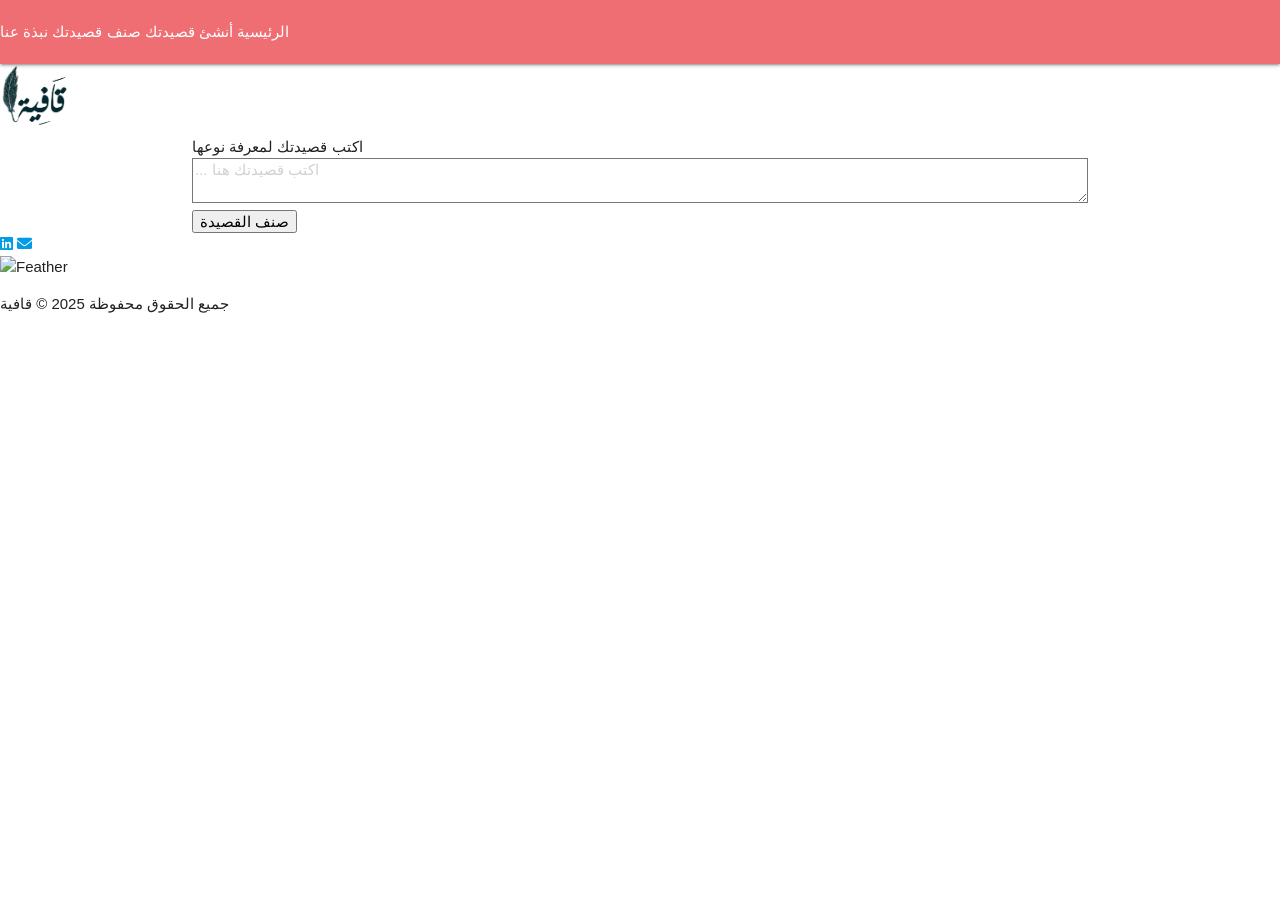
==== templates/poetry_classification.html @ 5c4c8d36 "m" ====
<!DOCTYPE html>

<!-- This defines the language of the page as Arabic (ar) -->
<html lang="ar">

<head>

    <!-- Link to use the cards (material) -->
    <link href="https://cdnjs.cloudflare.com/ajax/libs/materialize/1.0.0/css/materialize.min.css" rel="stylesheet">
    <!-- Link of the type of font used -->
    <link href="https://fonts.googleapis.com/css2?family=Amiri&display=swap" rel="stylesheet">
    <!-- Link of the icons used in the footer -->
    <link href="https://cdnjs.cloudflare.com/ajax/libs/font-awesome/6.0.0-beta3/css/all.min.css" rel="stylesheet">
    <!-- To link the CSS code to the interface -->
    <link href="{{ url_for('static', path='StyleSheets/poetry_classification.css') }}" rel="stylesheet">
    <!-- Fav Icon -->
    <link href="static\images\FavIcon.png" sizes="32x32" rel="icon" type="image/png">
    <!-- The page title -->
    <title>واجهة تصنيف الشعر | قافية</title>

</head>


<body>

    <!-- header -->
    <div class="header">
        <!-- navigation bar -->
        <nav>
            <a href="/">الرئيسية</a>
            <a href="/">أنشئ قصيدتك</a>
            <a href="#">صنف قصيدتك</a>
            <a href="/">نبذة عنا</a>
        </nav>
        <div class="logo">
            <a href="/">
                <img src="\static\images\qafiah_logo.png" alt="logo" width="70" height="65">
            </a>
        </div>
    </div>


    <!-- cards of the poets -->
    <div class="container">

        <div class="material-title">اكتب قصيدتك لمعرفة نوعها</div>

            <div class="material-card">

                <div class="material-card-content">

                    <textarea class="text-field" placeholder="... اكتب قصيدتك هنا"></textarea>

                    <button class="material-btn-last">صنف القصيدة</button>

                </div>

            </div>
     
    </div>

    <!-- footer -->
    <footer class="footer">
        <div class="container-footer">
            <div class="social-icons">
                <a href="https://linktr.ee/teamqafiah" target="_blank">
                    <i class="fab fa-linkedin"></i>
                </a>
                <a href="mailto:teamqafiah@gamil.com">
                    <i class="fas fa-envelope"></i>
                </a>
            </div>
            <div class="footer-content">
                <img src="static/images/feather.png" alt="Feather" class="feather-icon">
                <p class="footer-text">جميع الحقوق محفوظة 2025 © قافية</p>
            </div>
        </div>
    </footer>

    <!-- To link the JS code to the interface -->
    <script src="static/JavaScript/poetry_classification.js"></script>

</body>

</html>
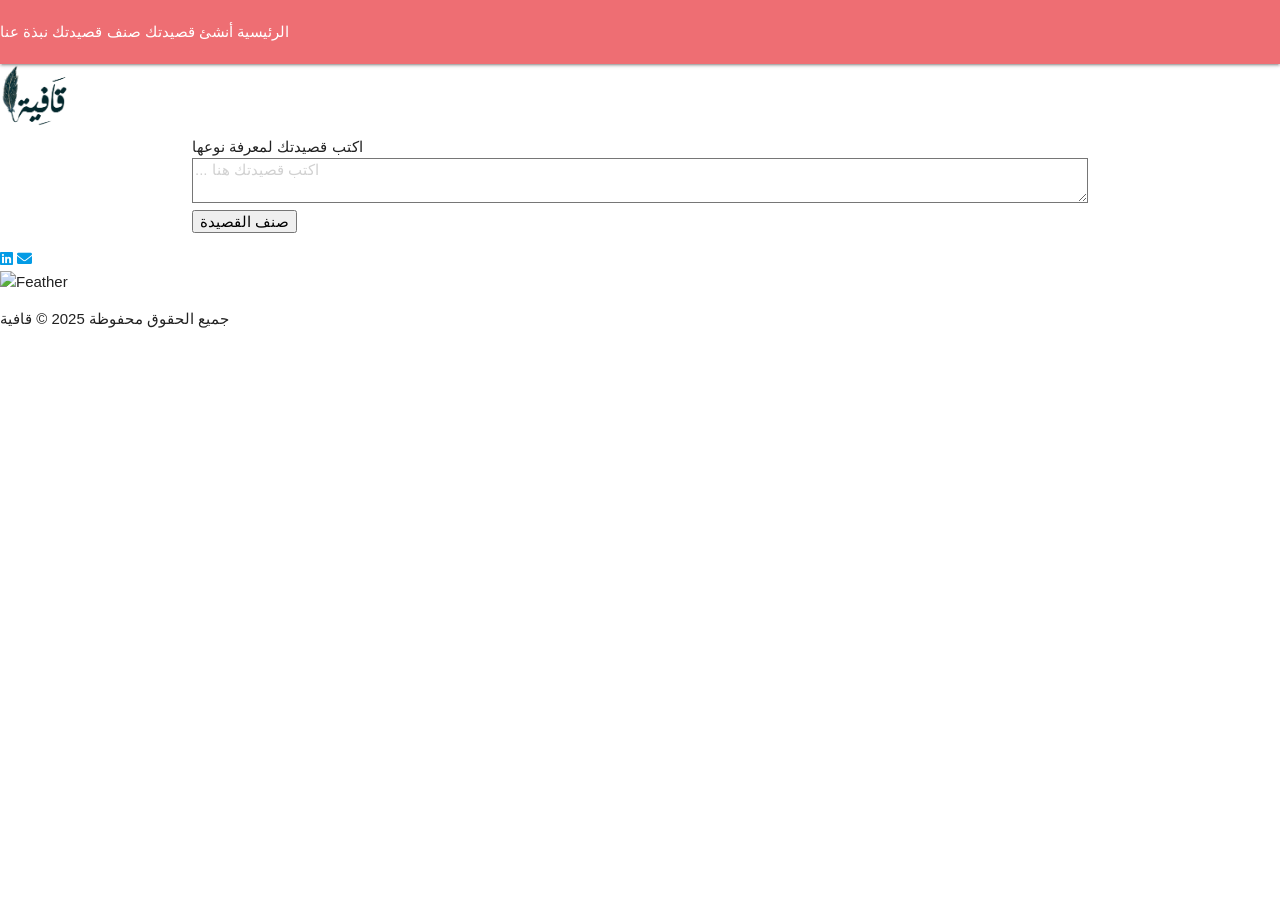
==== commit 1b63ce1e: "Update files" ====
--- a/templates/poetry_classification.html
+++ b/templates/poetry_classification.html
@@ -16,7 +16,7 @@
     <!-- Fav Icon -->
     <link href="static\images\FavIcon.png" sizes="32x32" rel="icon" type="image/png">
     <!-- The page title -->
-    <title>واجهة تصنيف الشعر | قافية</title>
+    <title>واجهة تصنيف القصائد | قافية</title>
 
 </head>
 
@@ -40,23 +40,18 @@
     </div>
 
 
-    <!-- cards of the poets -->
+
     <div class="container">
 
         <div class="material-title">اكتب قصيدتك لمعرفة نوعها</div>
 
-            <div class="material-card">
+        <div class="material-card">
+            <textarea id="poem" class="text-field" placeholder="... اكتب قصيدتك هنا"></textarea>
+        </div>
 
-                <div class="material-card-content">
+        <button class="material-btn-last" onclick="submitPoem()">صنف القصيدة</button>
+        <p id="result"></p>
 
-                    <textarea class="text-field" placeholder="... اكتب قصيدتك هنا"></textarea>
-
-                    <button class="material-btn-last">صنف القصيدة</button>
-
-                </div>
-
-            </div>
-     
     </div>
 
     <!-- footer -->
@@ -79,6 +74,37 @@
 
     <!-- To link the JS code to the interface -->
     <script src="static/JavaScript/poetry_classification.js"></script>
+    <script>
+
+        function submitPoem() {
+            const poem = document.getElementById('poem').value;
+
+            // تغيير النص إلى "يتم التصنيف..." لإظهار أن العملية قيد التنفيذ
+            document.getElementById('result').innerText = "يتم التصنيف...";
+
+            fetch('/classification_poetry', {
+                method: 'POST',
+                headers: {
+                    'Content-Type': 'application/json',
+                },
+                body: JSON.stringify({ poem: poem }), // تحويل البيانات إلى JSON
+            })
+                .then(response => {
+                    if (!response.ok) {
+                        throw new Error('Network response was not ok');
+                    }
+                    return response.json(); // تحويل الاستجابة إلى JSON
+                })
+                .then(data => {
+                    // عرض النتيجة النهائية
+                    document.getElementById('result').innerText = "نوع القصيدة: " + data.result;
+                })
+                .catch(error => {
+                    console.error('Error:', error);
+                    document.getElementById('result').innerText = 'حدث خطأ أثناء تصنيف القصيدة.';
+                });
+        }
+    </script>
 
 </body>
 
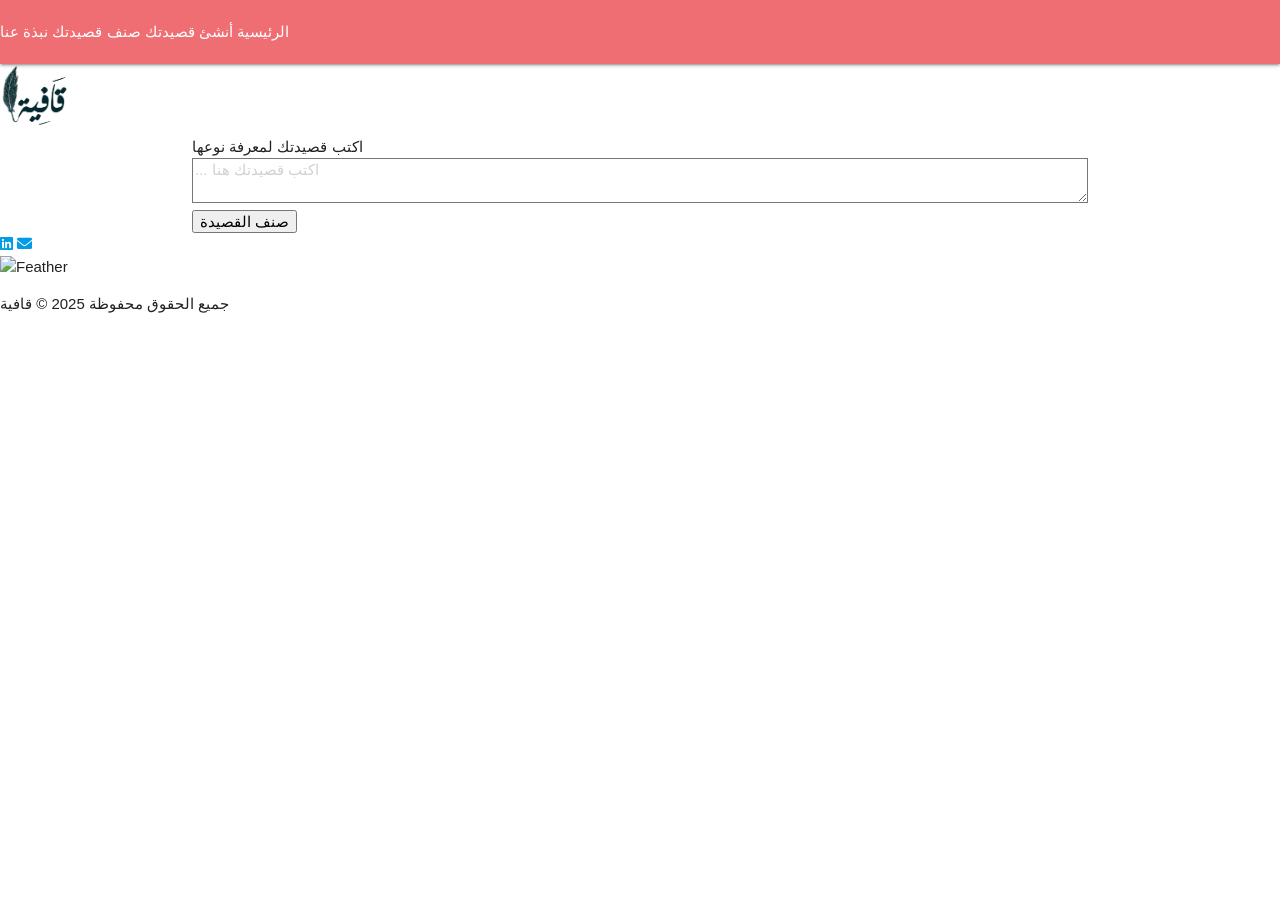
==== commit b5005936: "Resolve merge conflict" ====
--- a/templates/poetry_classification.html
+++ b/templates/poetry_classification.html
@@ -16,7 +16,7 @@
     <!-- Fav Icon -->
     <link href="static\images\FavIcon.png" sizes="32x32" rel="icon" type="image/png">
     <!-- The page title -->
-    <title>واجهة تصنيف القصائد | قافية</title>
+    <title>واجهة تصنيف الشعر | قافية</title>
 
 </head>
 
@@ -40,17 +40,15 @@
     </div>
 
 
-
+    <!-- cards of the poets -->
     <div class="container">
 
         <div class="material-title">اكتب قصيدتك لمعرفة نوعها</div>
 
         <div class="material-card">
-            <textarea id="poem" class="text-field" placeholder="... اكتب قصيدتك هنا"></textarea>
+            <textarea class="text-field" placeholder="... اكتب قصيدتك هنا"></textarea>
+            <button class="material-btn-last" >صنف القصيدة</button>
         </div>
-
-        <button class="material-btn-last" onclick="submitPoem()">صنف القصيدة</button>
-        <p id="result"></p>
 
     </div>
 
@@ -74,37 +72,6 @@
 
     <!-- To link the JS code to the interface -->
     <script src="static/JavaScript/poetry_classification.js"></script>
-    <script>
-
-        function submitPoem() {
-            const poem = document.getElementById('poem').value;
-
-            // تغيير النص إلى "يتم التصنيف..." لإظهار أن العملية قيد التنفيذ
-            document.getElementById('result').innerText = "يتم التصنيف...";
-
-            fetch('/classification_poetry', {
-                method: 'POST',
-                headers: {
-                    'Content-Type': 'application/json',
-                },
-                body: JSON.stringify({ poem: poem }), // تحويل البيانات إلى JSON
-            })
-                .then(response => {
-                    if (!response.ok) {
-                        throw new Error('Network response was not ok');
-                    }
-                    return response.json(); // تحويل الاستجابة إلى JSON
-                })
-                .then(data => {
-                    // عرض النتيجة النهائية
-                    document.getElementById('result').innerText = "نوع القصيدة: " + data.result;
-                })
-                .catch(error => {
-                    console.error('Error:', error);
-                    document.getElementById('result').innerText = 'حدث خطأ أثناء تصنيف القصيدة.';
-                });
-        }
-    </script>
 
 </body>
 
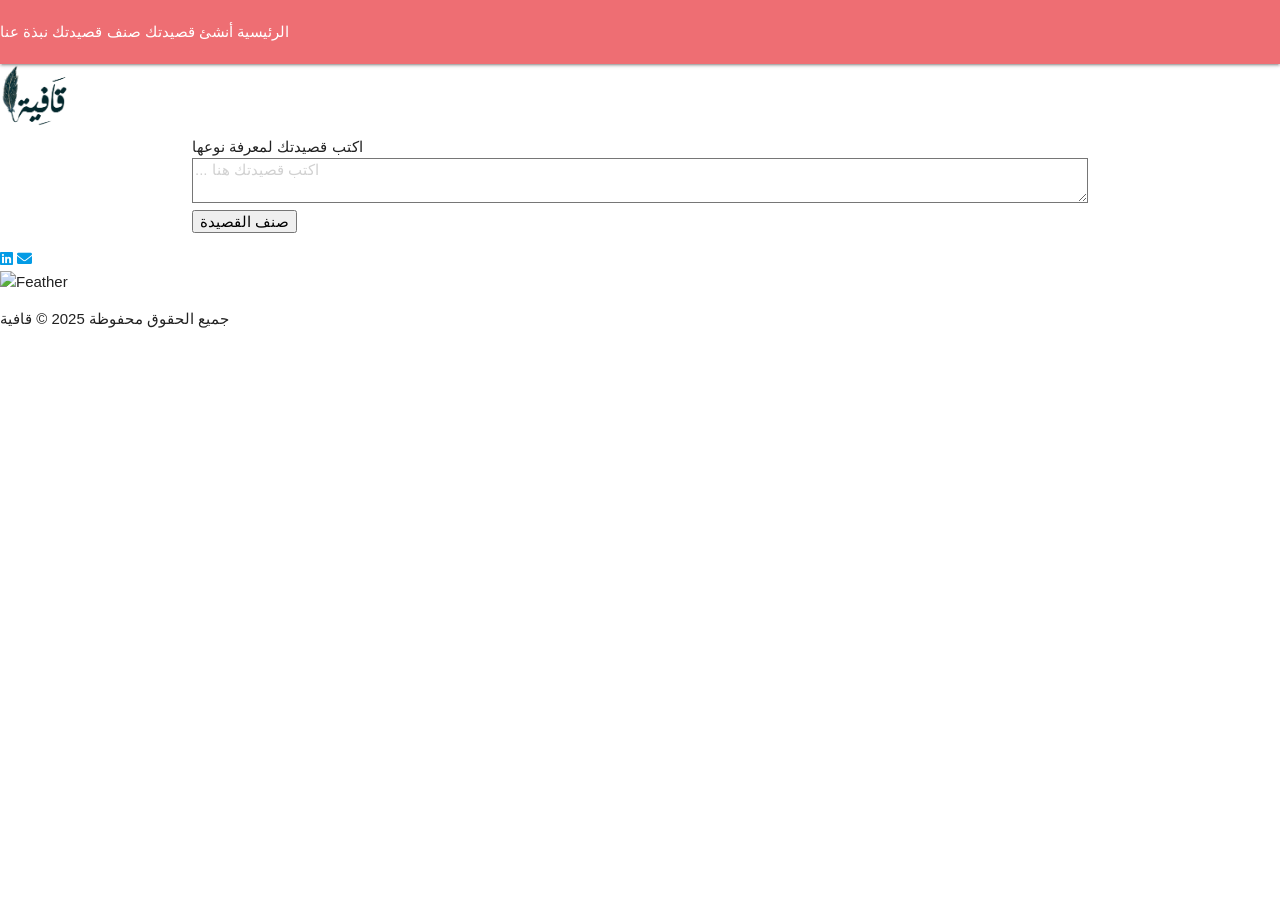
==== commit 1ee6e4d5: "u" ====
--- a/templates/poetry_classification.html
+++ b/templates/poetry_classification.html
@@ -16,7 +16,7 @@
     <!-- Fav Icon -->
     <link href="static\images\FavIcon.png" sizes="32x32" rel="icon" type="image/png">
     <!-- The page title -->
-    <title>واجهة تصنيف الشعر | قافية</title>
+    <title>واجهة تصنيف القصائد | قافية</title>
 
 </head>
 
@@ -40,15 +40,17 @@
     </div>
 
 
-    <!-- cards of the poets -->
+
     <div class="container">
 
         <div class="material-title">اكتب قصيدتك لمعرفة نوعها</div>
 
         <div class="material-card">
-            <textarea class="text-field" placeholder="... اكتب قصيدتك هنا"></textarea>
-            <button class="material-btn-last" >صنف القصيدة</button>
+            <textarea id="poem" class="text-field" placeholder="... اكتب قصيدتك هنا"></textarea>
         </div>
+
+        <button class="material-btn-last" onclick="submitPoem()">صنف القصيدة</button>
+        <p id="result"></p>
 
     </div>
 
@@ -72,6 +74,37 @@
 
     <!-- To link the JS code to the interface -->
     <script src="static/JavaScript/poetry_classification.js"></script>
+    <script>
+
+        function submitPoem() {
+            const poem = document.getElementById('poem').value;
+
+            // تغيير النص إلى "يتم التصنيف..." لإظهار أن العملية قيد التنفيذ
+            document.getElementById('result').innerText = "جاري التصنيف...";
+
+            fetch('/classification_poetry', {
+                method: 'POST',
+                headers: {
+                    'Content-Type': 'application/json',
+                },
+                body: JSON.stringify({ poem: poem }), // تحويل البيانات إلى JSON
+            })
+                .then(response => {
+                    if (!response.ok) {
+                        throw new Error('Network response was not ok');
+                    }
+                    return response.json(); // تحويل الاستجابة إلى JSON
+                })
+                .then(data => {
+                    // عرض النتيجة النهائية
+                    document.getElementById('result').innerText = "نوع القصيدة: " + data.result;
+                })
+                .catch(error => {
+                    console.error('Error:', error);
+                    document.getElementById('result').innerText = 'حدث خطأ أثناء تصنيف القصيدة.';
+                });
+        }
+    </script>
 
 </body>
 
